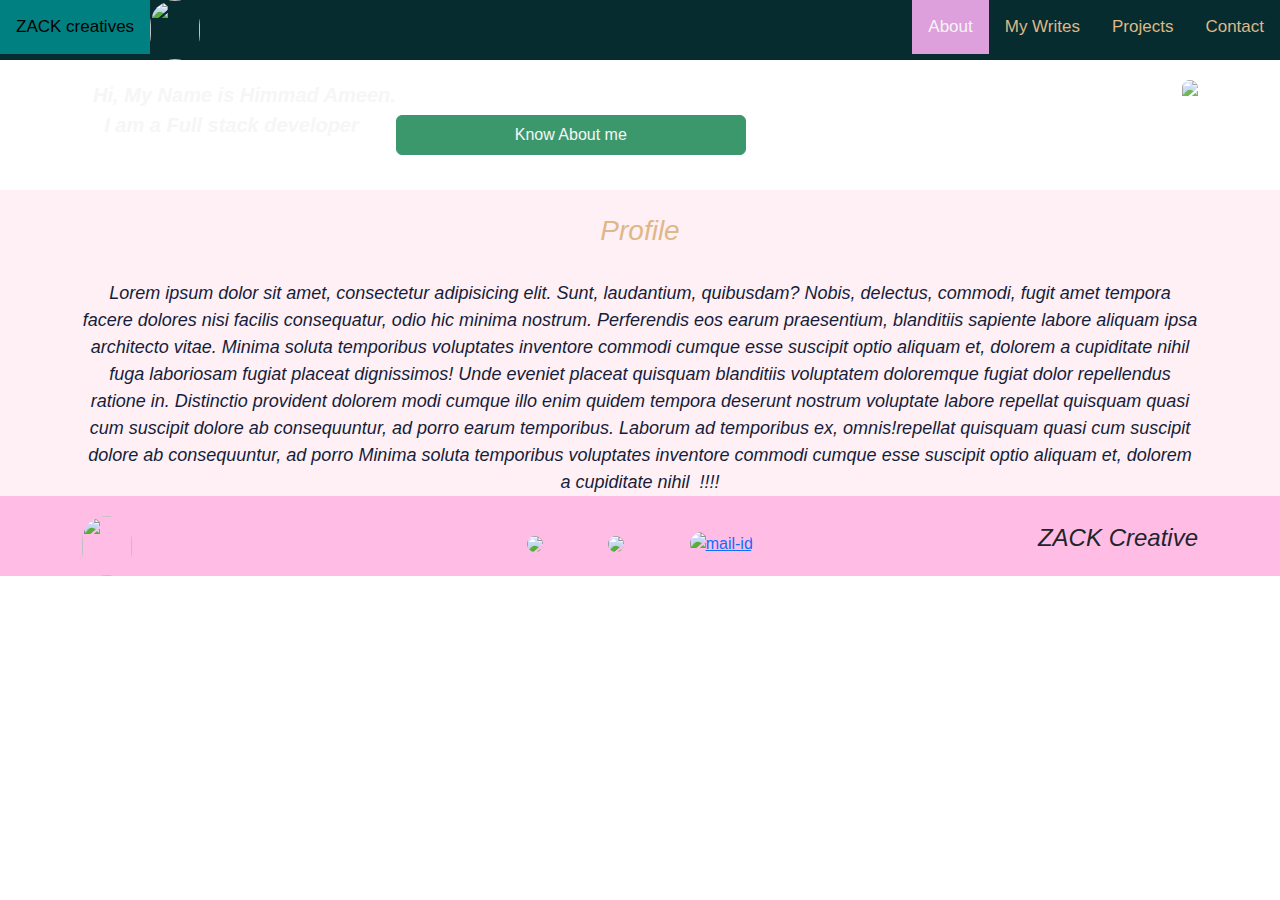
==== index.html @ 37304aa0 "My clone Changes" ====
<!DOCTYPE html>
<html lang="en">
<head>
    <meta charset="UTF-8">
    <meta http-equiv="X-UA-Compatible" content="IE=edge">
    <meta name="viewport" content="width=device-width, initial-scale=1.0">
    <link href="https://cdn.jsdelivr.net/npm/bootstrap@5.0.2/dist/css/bootstrap.min.css" rel="stylesheet" />
    <link href="./styles.css" rel="stylesheet" />
    <title>Portfolio</title>
    
</head>
<body>
    <div class="header">
        
       <div class="topnav">
        <div class="example-container">
            <div class="example-row">
              <div class="example-content-main"><img src="./myImages/logo.png" alt="" width="50" height="60">  
        <a class="me" style="float: left;">ZACK creatives</a>
        <a  href="./contact.html">Contact</a>
        <a  href="./projects.html">Projects</a>
        <a  href="./mywrites.html">My Writes</a>
        <a  class="active" href="./index.html">About</a>
        </div>
    </div>
    </div>
    </div>
    <div class="content">
        <div class="container">
            <div class="row">
                <div class="col-8">&nbsp; Hi, My Name is Himmad Ameen.<br> &nbsp;&nbsp;&nbsp;&nbsp;I am a Full stack developer&nbsp;&nbsp;
                <br>&nbsp;<button type="button" class="btn btn-success"><a href="https://www.linkedin.com/in/himmad-ameen-0996a9153/" style="text-decoration: none; color: whitesmoke;">Know About me</a></button><br></div>
                <div class="col-4"><img class="img1" src="./myImages/my image 1.jpg"/></div>
              </div>
        </div>
    </div>

    <div class="content_2">
        <div class="container">
            <br>
            <h3 style="color: burlywood; text-align: center; font-style: oblique;">Profile</h3>
            <br>
            <div class="idx_cnt">
                Lorem ipsum dolor sit amet, consectetur adipisicing elit. Sunt, laudantium, quibusdam? Nobis, delectus, commodi, 
                fugit amet tempora facere dolores nisi facilis consequatur, odio hic minima nostrum. Perferendis eos earum praesentium, 
                blanditiis sapiente labore aliquam ipsa architecto vitae. Minima soluta temporibus voluptates inventore commodi cumque 
                esse suscipit optio aliquam et, dolorem a cupiditate nihil fuga laboriosam fugiat placeat dignissimos! Unde eveniet placeat 
                quisquam blanditiis voluptatem doloremque fugiat dolor repellendus ratione in. Distinctio provident dolorem modi cumque illo 
                enim quidem tempora deserunt nostrum voluptate labore repellat quisquam quasi cum suscipit dolore ab consequuntur, ad porro 
                earum temporibus. Laborum ad temporibus ex, omnis!repellat quisquam quasi cum suscipit dolore ab consequuntur, ad porro
                Minima soluta temporibus voluptates inventore commodi cumque esse suscipit optio aliquam et, dolorem a cupiditate nihil &nbsp;!!!!
            </div>            
          </div>
    </div>

    <div class="content_3">
        <div class="container">
            <div class="row align-items-end">
                <div class="col">
                    <img src="./myImages/logo.png" alt="" width="50" height="60">
                </div>
                <div class="col" id="icon_sp">
                    <a class="icon" href="https://www.linkedin.com/in/himmad-ameen-0996a9153/">
                        <img src="./myImages/linkedin.svg" /> </a>
                        <a class="icon" href="https://github.com/himadameen">
                            <img src="./myImages/github.svg" /> </a>
                        <a class="icon" href="https://accounts.google.com/accountchooser/signinchooser?flowName=GlifWebSignIn&flowEntry=AccountChooser">
                            <img src="./myImages/envelope-fill.svg" alt="mail-id"/></a>        
                </div>
                <div class="col">
                    <a style="float: right; padding-bottom: 20px; font-style: oblique; font-size: x-large;">ZACK Creative</a>  
                </div>
            </div>    
        </div>
    </div>
        
</body>
</html>
---- styles.css ----
*{
    padding: 0;
    margin: 0;
    box-sizing: border-box;
    list-style: none;
    font-family: 'Segoe UI', Tahoma, Geneva, Verdana, sans-serif;
}
.topnav {
    overflow: hidden;
    background-color: #333;
  }

.topnav a {
    float: left;
    color: #f2f2f2;
    text-align: center;
    padding: 14px 16px;
    text-decoration: none;
    font-size: 17px;
    transition: top 0.3s
  }
  
.topnav a:hover {
    background-color: teal;
    color: black;
}

.topnav {
  overflow: hidden;
  background-color: #062C30;
}

.topnav a {
  float: right;
  color: burlywood;
  text-align: center;
  padding: 14px 16px;
  text-decoration: none;
  font-size: 17px;
}

.topnav a.active {
  background-color: plum;
  color: whitesmoke;
}

.col-4{
    display: flex;
    justify-content: flex-end
}
.col-8{
    display: flex;
    align-items: center;
    color: whitesmoke;
    font-size: 20px;
    font-weight: bolder;
    font-style: italic;
}
.idx_cnt{
    color: #151D3B;
    font-size: large;
    font-style: oblique;
}
p{
    color: #151D3B;
    font-family: 'Times New Roman', Times, serif;
    font-size: medium;
    font-style: oblique;
}
#wri{
    color: tan;
    font-style: oblique;
     /* font-size: medium; */
    font-weight: bolder; 

}

#wrii{
    color : darkolivegreen;
    font-style: oblique;
    font-weight: bolder;
}
.content{
    background-image: url(./myImages/pexels-pixabay-358238\ \(1\).jpg);
    opacity: 0.85;
    background-repeat: no-repeat;
    position: relative;
    padding: 20px;
}

#icon_sp{
    display: flex;
    justify-content: space-evenly;
    padding-bottom: 20px;
}


img{
    border-radius: 10rem;
}

.content_2{
    text-align: center;
    background-color: lavenderblush;
    /* padding: 10px 10px; */
}

.content_3{
    background-color: #FFBDE6;
    padding-top: 20px;
}  

.content_3 a{
    text-align: center;
}

.writes_1{
        border: 2px solid #ccc;
        border-radius: 5px;
        padding: 16px;
        margin: 16px 0;
}

.writes_bg{
    background-image: url(./myImages/image2.jpg);
    color: burlywood;
    font-family: 'Times New Roman', Times, serif;
    font-style: italic;
    font-weight: 900;
    height: 100%;
    background-position: center;
}

.writes_2{
    border: 2px solid #ccc;
    border-radius: 5px;
    padding: 16px;
    margin: 16px 0;
}

#w2{
    color: white;
}

.writes_3{
    border: 2px solid #ccc;
    border-radius: 5px;
    padding: 16px;
    margin: 16px 0;
}

#w3{
    color: #FFBDE6;
}

#proj_1{
    color: tan;
}

#p_2{
    align-self: center;
    font-size: xx-large;
    font-weight: bolder;
    font-family: 'Times New Roman', Times, serif;
    font-style: italic;
    color: tan;
}

.proj_bg{
    background-image: url(./myImages/pexels-pixabay-531321.jpg);
}

.cnt_bg{
    background-image: url(./myImages/pexels-pixabay-358238\ \(1\).jpg);  
    background-repeat: no-repeat;
    background-position: center;
    background-size: cover;
}

.cr_form{
    display: flex;
    justify-content: center;
    margin-top: 50px;
    text-align: center;
}

#f1{
    display: block;
    width: 350px;
    height: 40px;
    margin: 20px;
    border: none;
    outline: none;
    font-size: 20px;
    background: transparent;
    border-bottom: 1px solid black;
    font-weight: bolder;
    font-family: 'Segoe UI', Tahoma, Geneva, Verdana, sans-serif;
}

button{
    width: 350px;
    height: 40px;
    font-size: 20px;
    background-color: #062C30 ;
    border: none;
    color: burlywood;
    margin-top: 20px;
}

h2{
    margin-bottom: 30px;
    color: #FFBDE6;
    font-weight: 5px bolder;
    font-style: oblique;
}

::placeholder{
    color: #062C30;
    font-weight: bolder;
    font-family: 'Segoe UI', Tahoma, Geneva, Verdana, sans-serif;
}
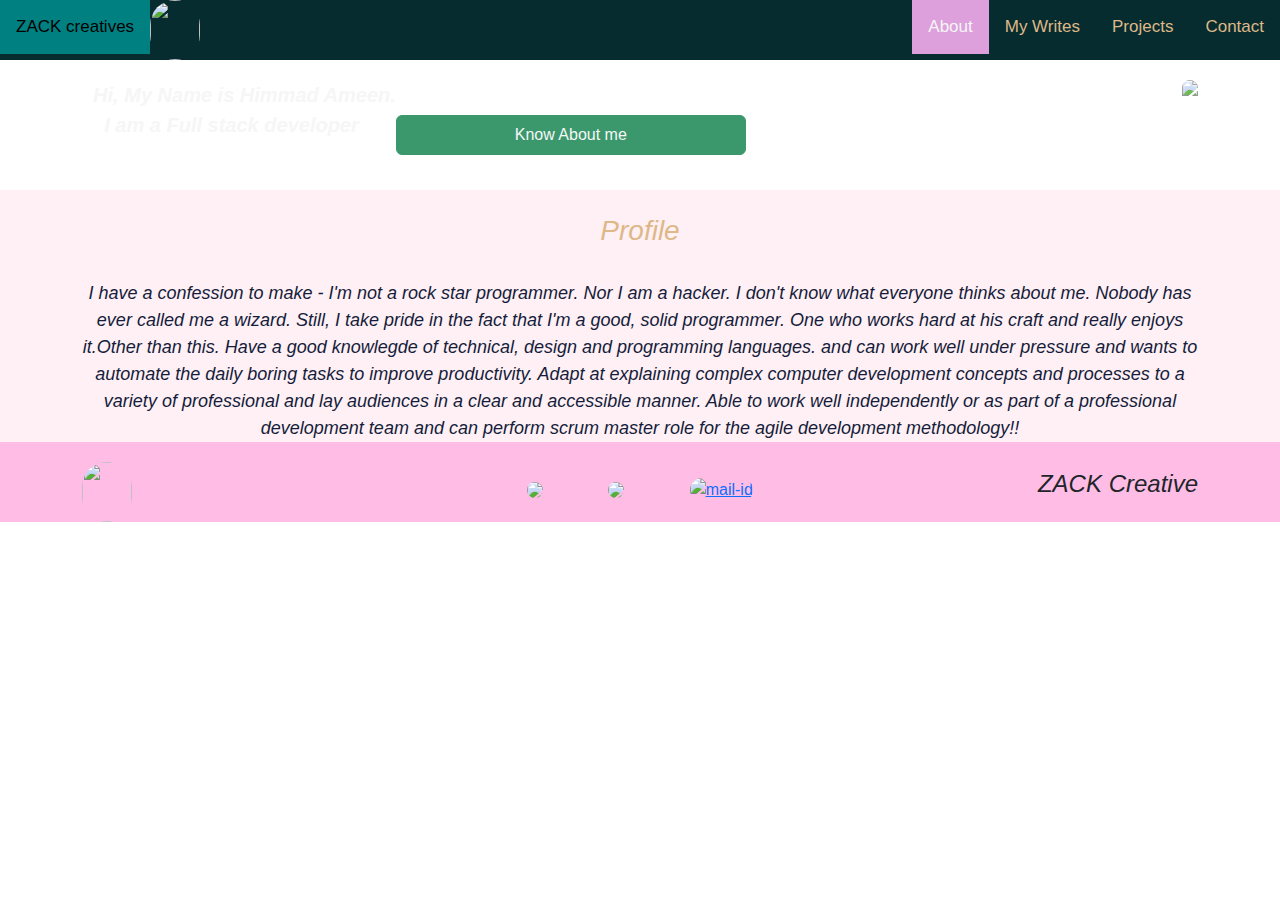
==== commit 24cf08ca: "my clone change" ====
--- a/index.html
+++ b/index.html
@@ -41,14 +41,16 @@
             <h3 style="color: burlywood; text-align: center; font-style: oblique;">Profile</h3>
             <br>
             <div class="idx_cnt">
-                Lorem ipsum dolor sit amet, consectetur adipisicing elit. Sunt, laudantium, quibusdam? Nobis, delectus, commodi, 
-                fugit amet tempora facere dolores nisi facilis consequatur, odio hic minima nostrum. Perferendis eos earum praesentium, 
-                blanditiis sapiente labore aliquam ipsa architecto vitae. Minima soluta temporibus voluptates inventore commodi cumque 
-                esse suscipit optio aliquam et, dolorem a cupiditate nihil fuga laboriosam fugiat placeat dignissimos! Unde eveniet placeat 
-                quisquam blanditiis voluptatem doloremque fugiat dolor repellendus ratione in. Distinctio provident dolorem modi cumque illo 
-                enim quidem tempora deserunt nostrum voluptate labore repellat quisquam quasi cum suscipit dolore ab consequuntur, ad porro 
-                earum temporibus. Laborum ad temporibus ex, omnis!repellat quisquam quasi cum suscipit dolore ab consequuntur, ad porro
-                Minima soluta temporibus voluptates inventore commodi cumque esse suscipit optio aliquam et, dolorem a cupiditate nihil &nbsp;!!!!
+                I have a confession to make - I'm not a rock star programmer. Nor I am a hacker.
+                I don't know what everyone thinks about me. Nobody has ever called me a wizard. 
+                Still, I take pride in the fact that I'm a good, solid programmer. One who works hard at his craft and really enjoys it.Other than this. Have a good knowlegde of technical, design and programming 
+                languages. and can work well under pressure and wants to automate the daily boring tasks to 
+                improve productivity. Adapt at explaining complex computer development concepts and 
+                processes to a variety of professional and lay audiences in a clear and accessible manner. Able 
+                to work well independently or as part of a professional development team and can perform 
+                scrum master role for the agile development methodology!!
+                
+                <br>
             </div>            
           </div>
     </div>
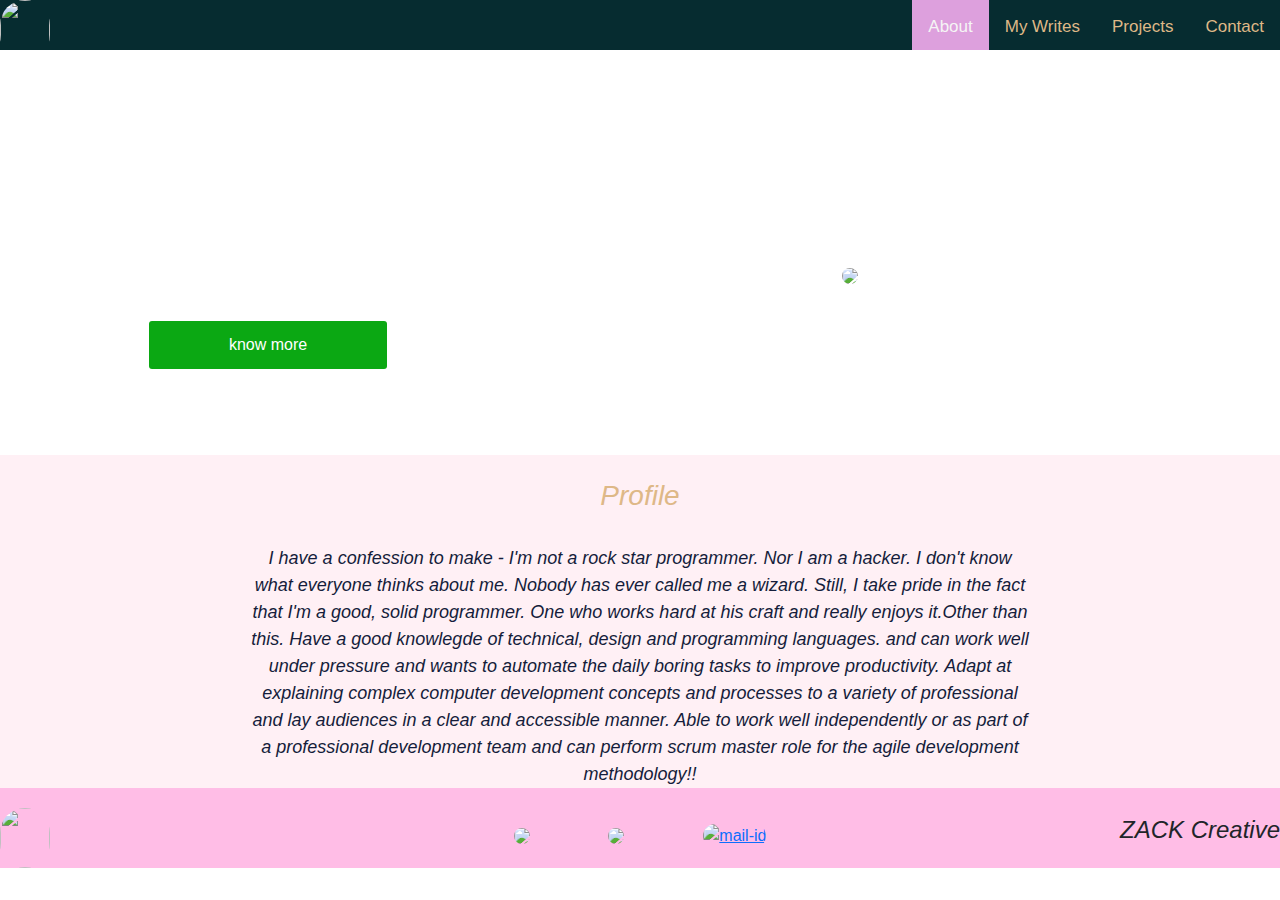
==== commit 557a8a35: "miner bug fix and design changes" ====
--- a/index.html
+++ b/index.html
@@ -1,5 +1,6 @@
 <!DOCTYPE html>
 <html lang="en">
+
 <head>
     <meta charset="UTF-8">
     <meta http-equiv="X-UA-Compatible" content="IE=edge">
@@ -7,31 +8,37 @@
     <link href="https://cdn.jsdelivr.net/npm/bootstrap@5.0.2/dist/css/bootstrap.min.css" rel="stylesheet" />
     <link href="./styles.css" rel="stylesheet" />
     <title>Portfolio</title>
-    
+
 </head>
-<body>
+
+<body style="overflow-x: hidden; right:0;">
     <div class="header">
-        
-       <div class="topnav">
-        <div class="example-container">
-            <div class="example-row">
-              <div class="example-content-main"><img src="./myImages/logo.png" alt="" width="50" height="60">  
-        <a class="me" style="float: left;">ZACK creatives</a>
-        <a  href="./contact.html">Contact</a>
-        <a  href="./projects.html">Projects</a>
-        <a  href="./mywrites.html">My Writes</a>
-        <a  class="active" href="./index.html">About</a>
+        <div class="topnav" style="position: relative;">
+            <div class="example-container">
+                <div class="example-row">
+                    <div class="example-content-main"><img src="./myImages/logo.png" alt="" width="50" height="60">
+                        <!-- <a class="me" style="float: left;">ZACK creatives</a> -->
+                        <a href="./contact.html" target="_blank">Contact</a>
+                        <a href="./projects.html" target="_blank">Projects</a>
+                        <a href="./mywrites.html" target="_blank">My Writes</a>
+                        <a class="active" href="./index.html" target="_blank">About</a>
+                    </div>
+                </div>
+            </div>
         </div>
     </div>
-    </div>
-    </div>
     <div class="content">
-        <div class="container">
-            <div class="row">
-                <div class="col-8">&nbsp; Hi, My Name is Himmad Ameen.<br> &nbsp;&nbsp;&nbsp;&nbsp;I am a Full stack developer&nbsp;&nbsp;
-                <br>&nbsp;<button type="button" class="btn btn-success"><a href="https://www.linkedin.com/in/himmad-ameen-0996a9153/" style="text-decoration: none; color: whitesmoke;">Know About me</a></button><br></div>
-                <div class="col-4"><img class="img1" src="./myImages/my image 1.jpg"/></div>
-              </div>
+        <div class="home-container">
+            <div class="row intro">
+                <div class="intro-para">
+                    <p> Hi, My Name is Himmad Ameen</p>
+                    <p>I am a Full stackdeveloper</p>
+                    <a href="https://www.linkedin.com/in/himmad-ameen-0996a9153/" class="more-btn">know more</a>
+                </div>
+                <div class="my-img">
+                    <img class="img1" src="./myImages/my image 1.jpg" />
+                </div>
+            </div>
         </div>
     </div>
 
@@ -42,21 +49,22 @@
             <br>
             <div class="idx_cnt">
                 I have a confession to make - I'm not a rock star programmer. Nor I am a hacker.
-                I don't know what everyone thinks about me. Nobody has ever called me a wizard. 
-                Still, I take pride in the fact that I'm a good, solid programmer. One who works hard at his craft and really enjoys it.Other than this. Have a good knowlegde of technical, design and programming 
-                languages. and can work well under pressure and wants to automate the daily boring tasks to 
-                improve productivity. Adapt at explaining complex computer development concepts and 
-                processes to a variety of professional and lay audiences in a clear and accessible manner. Able 
-                to work well independently or as part of a professional development team and can perform 
+                I don't know what everyone thinks about me. Nobody has ever called me a wizard.
+                Still, I take pride in the fact that I'm a good, solid programmer. One who works hard at his craft
+                and really enjoys it.Other than this. Have a good knowlegde of technical, design and programming
+                languages. and can work well under pressure and wants to automate the daily boring tasks to
+                improve productivity. Adapt at explaining complex computer development concepts and
+                processes to a variety of professional and lay audiences in a clear and accessible manner. Able
+                to work well independently or as part of a professional development team and can perform
                 scrum master role for the agile development methodology!!
-                
+
                 <br>
-            </div>            
-          </div>
+            </div>
+        </div>
     </div>
 
     <div class="content_3">
-        <div class="container">
+        <div class="footer-container">
             <div class="row align-items-end">
                 <div class="col">
                     <img src="./myImages/logo.png" alt="" width="50" height="60">
@@ -64,17 +72,19 @@
                 <div class="col" id="icon_sp">
                     <a class="icon" href="https://www.linkedin.com/in/himmad-ameen-0996a9153/">
                         <img src="./myImages/linkedin.svg" /> </a>
-                        <a class="icon" href="https://github.com/himadameen">
-                            <img src="./myImages/github.svg" /> </a>
-                        <a class="icon" href="https://accounts.google.com/accountchooser/signinchooser?flowName=GlifWebSignIn&flowEntry=AccountChooser">
-                            <img src="./myImages/envelope-fill.svg" alt="mail-id"/></a>        
+                    <a class="icon" href="https://github.com/himadameen">
+                        <img src="./myImages/github.svg" /> </a>
+                    <a class="icon"
+                        href="https://accounts.google.com/accountchooser/signinchooser?flowName=GlifWebSignIn&flowEntry=AccountChooser">
+                        <img src="./myImages/envelope-fill.svg" alt="mail-id" /></a>
                 </div>
                 <div class="col">
-                    <a style="float: right; padding-bottom: 20px; font-style: oblique; font-size: x-large;">ZACK Creative</a>  
+                    <a style="float: right; padding-bottom: 20px; font-style: oblique; font-size: x-large;">ZACK
+                        Creative</a>
                 </div>
-            </div>    
+            </div>
         </div>
-    </div>
-        
+
 </body>
+
 </html>--- a/styles.css
+++ b/styles.css
@@ -5,21 +5,24 @@
     list-style: none;
     font-family: 'Segoe UI', Tahoma, Geneva, Verdana, sans-serif;
 }
+
+body::-webkit-scrollbar{
+   background-color: lavenderblush;
+   width: 10px;
+}
+
+body::-webkit-scrollbar-thumb{
+    background-color: #062C30;
+}
+
 .topnav {
     overflow: hidden;
     background-color: #333;
+    position: fixed;
+    width: 100%;
+    height: 50px;
   }
 
-.topnav a {
-    float: left;
-    color: #f2f2f2;
-    text-align: center;
-    padding: 14px 16px;
-    text-decoration: none;
-    font-size: 17px;
-    transition: top 0.3s
-  }
-  
 .topnav a:hover {
     background-color: teal;
     color: black;
@@ -37,12 +40,18 @@
   padding: 14px 16px;
   text-decoration: none;
   font-size: 17px;
+  transition: top 0.3s
 }
 
 .topnav a.active {
   background-color: plum;
   color: whitesmoke;
 }
+
+.menu-btn{
+    
+}
+
 
 .col-4{
     display: flex;
@@ -57,6 +66,9 @@
     font-style: italic;
 }
 .idx_cnt{
+    margin: auto;
+    width: 70%;
+    text-align: center;
     color: #151D3B;
     font-size: large;
     font-style: oblique;
@@ -68,21 +80,19 @@
     font-style: oblique;
 }
 #wri{
-    color: tan;
+    color: black;
     font-style: oblique;
-     /* font-size: medium; */
     font-weight: bolder; 
 
 }
 
 #wrii{
-    color : darkolivegreen;
+    color : black;
     font-style: oblique;
     font-weight: bolder;
 }
 .content{
     background-image: url(./myImages/pexels-pixabay-358238\ \(1\).jpg);
-    opacity: 0.85;
     background-repeat: no-repeat;
     position: relative;
     padding: 20px;
@@ -102,7 +112,7 @@
 .content_2{
     text-align: center;
     background-color: lavenderblush;
-    /* padding: 10px 10px; */
+    margin-top: -45px;
 }
 
 .content_3{
@@ -114,11 +124,61 @@
     text-align: center;
 }
 
+.more-btn{
+   background-color: rgb(11, 168, 19);
+   padding: 12px 80px;
+   border-radius: 3px;
+   color: white;
+   text-decoration: none;
+}
+
+.more-btn:hover{
+    color: white;
+    background-color: rgb(27, 202, 35);
+}
+
+.writings{
+    height: 100vh;
+    width: 100%;
+}
+
+.write-para{
+    background-color: rgba(255, 255, 255);
+    margin: 0px 15px;
+    padding: 5px;
+    border-radius: 6px;
+    display: flex;
+    flex-direction: column;
+    justify-content: center;
+    align-items: center;
+    backdrop-filter: blur(2px);
+    border-top: 1px solid rgba(255, 255, 255, 0.5);
+    border-left: 1px solid rgba(255, 255, 255, 0.5);
+    box-shadow: 15px 15px 15px rgba(0, 0, 0, 0.5);
+    z-index: -1;
+
+}
+
+.writes-2-cont{
+    background-color: rgba(255, 255, 255);
+    height: 130px;
+    margin: 0px 5px;
+    padding: 5px;
+    border-radius: 6px;
+    display: flex;
+    justify-content: center;
+    align-items: center;
+    backdrop-filter: blur(5px);
+    border-top: 1px solid rgba(255, 255, 255, 0.5);
+    border-left: 1px solid rgba(255, 255, 255, 0.5);
+    box-shadow: 20px 20px 15px rgba(0, 0, 0, 0.5);
+}
+
+
 .writes_1{
-        border: 2px solid #ccc;
-        border-radius: 5px;
-        padding: 16px;
-        margin: 16px 0;
+    border-radius: 5px;
+    padding: 16px;
+    margin: 0px;
 }
 
 .writes_bg{
@@ -131,19 +191,56 @@
     background-position: center;
 }
 
+.home-container{
+    margin-top: 45px;
+}
+
+.intro{
+    display: flex;
+    justify-content: space-between;
+    align-items: center;
+}
+
+.intro-para{
+    height: 20rem;
+    width: 520px;
+    display: flex;
+    justify-content: center;
+    align-items: center;
+    flex-direction: column;
+}
+
+.intro-para p{
+    color: rgb(255, 255, 255);
+    font-size: 36px;
+    font-weight: 600;
+}
+
+
+.my-img{
+    width: 35%;
+}
+
+
+.container{
+    margin-top: 45px;
+}
+
 .writes_2{
-    border: 2px solid #ccc;
     border-radius: 5px;
     padding: 16px;
     margin: 16px 0;
 }
 
 #w2{
-    color: white;
+    color:black;
+}
+
+.proj2-img img{
+    width: 500px;
 }
 
 .writes_3{
-    border: 2px solid #ccc;
     border-radius: 5px;
     padding: 16px;
     margin: 16px 0;
@@ -178,6 +275,13 @@
 }
 
 .cr_form{
+    display: flex;
+    justify-content: center;
+    /* margin-top: 50px; */
+    text-align: center;
+}
+
+.contact-form{
     display: flex;
     justify-content: center;
     margin-top: 50px;
@@ -219,4 +323,104 @@
     color: #062C30;
     font-weight: bolder;
     font-family: 'Segoe UI', Tahoma, Geneva, Verdana, sans-serif;
+}
+
+@media screen and (max-width: 1150px){
+    .intro{
+        flex-direction: column;
+    }
+
+    .my-img{
+        width: 440px;
+    }
+
+}
+@media screen and (max-width: 600px){
+
+    .my-img{
+        width: 100%;
+        display: flex;
+        justify-content: center;
+        margin-top: 65px;
+    }
+
+    .my-img img{
+        width: 200px;
+    }
+
+    .example-content-main{
+        text-align: center;
+    }
+
+    .topnav{
+        height: 80vh;
+        position: relative;
+    }
+
+    .topnav a{
+        width: 100%;
+        margin: auto;
+    }
+
+    .write-para{
+        margin-top: 12px;
+    }
+
+    .writes_1>.container>.row{
+        display: flex;
+        flex-direction: column;
+    }
+    .writes_3>.container>.row{
+        display: flex;
+        flex-direction: column;
+    }
+
+    .writes-2-cont{
+        height: 250px;
+    }
+
+    .project-cont{
+        display: flex;
+        flex-direction: column;
+        width: 100%;
+    }
+
+    .project-cont>#proj_1{
+        text-align: center;
+        width: 100%;
+    }
+
+    .project-cont>.col-4{
+        width: 100%;
+    }
+    
+    .img1{
+        height: 250px;
+        width: 100%;
+    }
+
+    .proj1-img{
+        width: 100%;
+        margin-left: 15px;
+    }
+
+    .project2-cont{
+        flex-direction: column;
+        width: 100%;
+    }
+
+    .project2-cont .proj2-img{
+        width: 95%;
+        margin-left: 15px;
+    }
+
+    .project2-cont .proj2-img img{
+        width: 100%;
+    }
+
+    #p_2{
+        width: 100%;
+        text-align: center;
+    }
+
 }